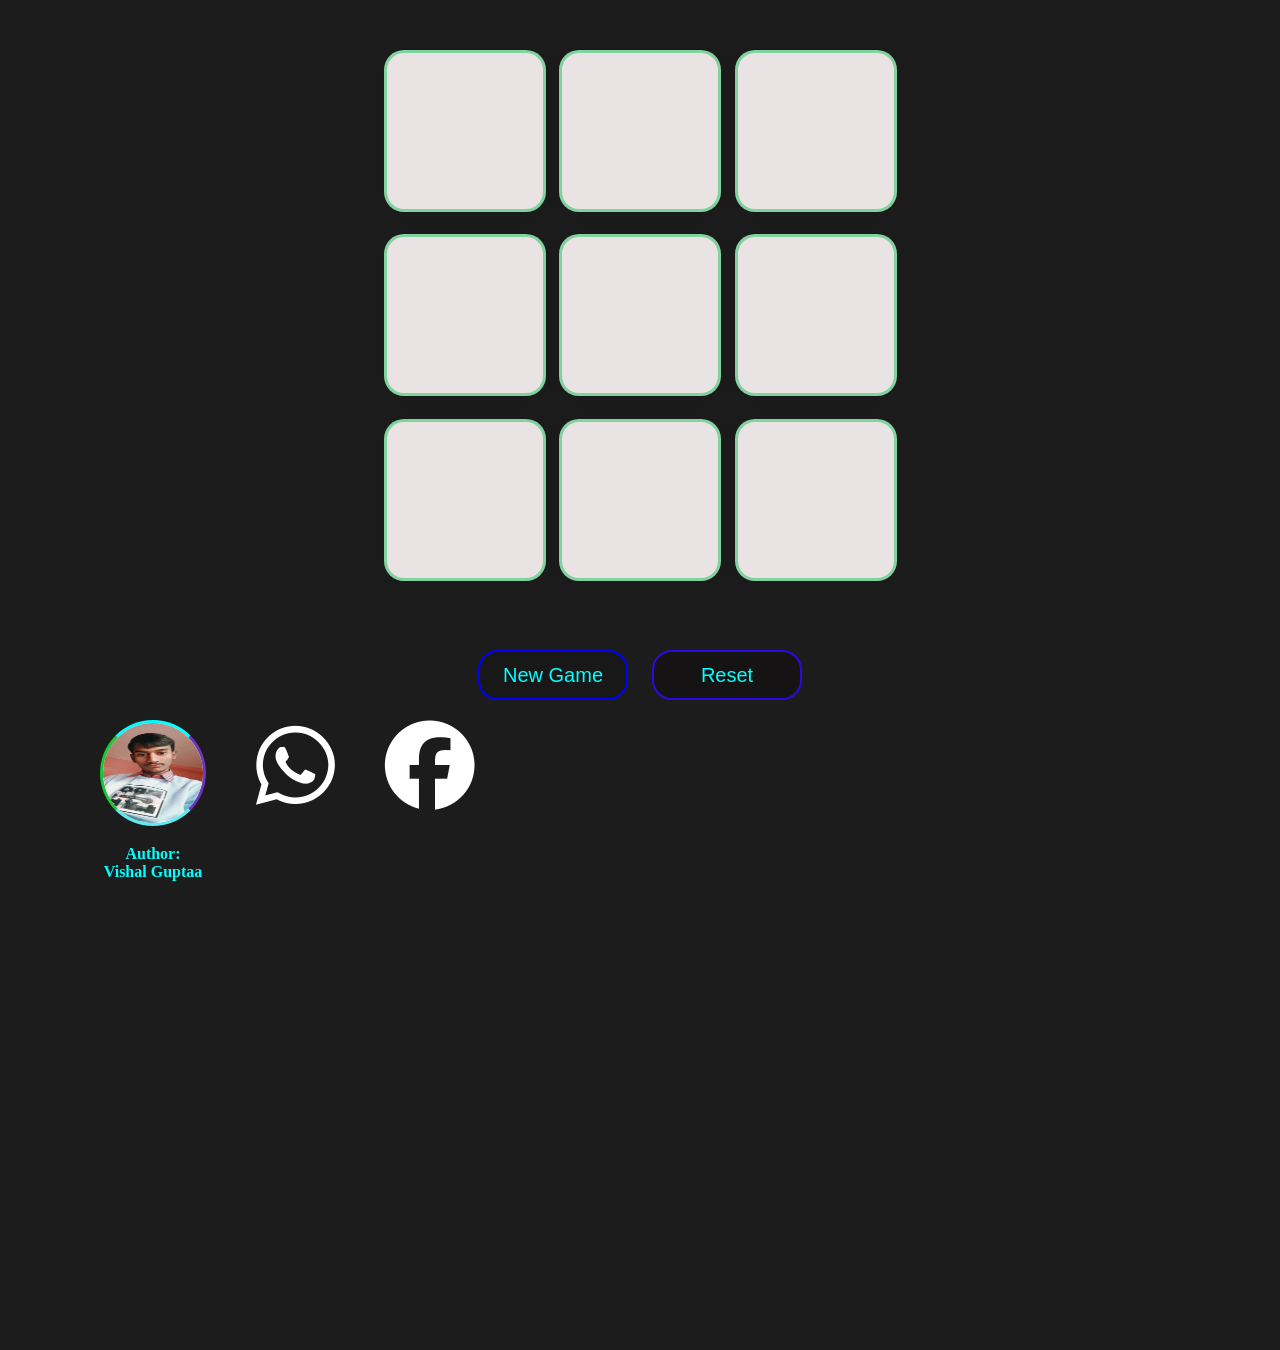
==== index.html @ 02beb9c0 "nothing" ====
<!DOCTYPE html>
<html lang="en">
<head>
    <meta charset="UTF-8">
    <meta name="viewport" content="width=device-width, initial-scale=1.0">
    <title>Tic-Tac-Toe-Game</title>
    <link rel="stylesheet" href="styles.css">
    <link rel="stylesheet" href="https://cdnjs.cloudflare.com/ajax/libs/font-awesome/6.5.1/css/all.min.css" integrity="sha512-DTOQO9RWCH3ppGqcWaEA1BIZOC6xxalwEsw9c2QQeAIftl+Vegovlnee1c9QX4TctnWMn13TZye+giMm8e2LwA==" crossorigin="anonymous" referrerpolicy="no-referrer" />                                                                                                                                                                                                         
</head>
<body>
    <header>

        
        <div class="msg-container hide">
            <p id="msg">Winner</p>
            
        </header>
        
        <main>
         </div>
         <div class="container">
            <div class="game">
                <button class="box"></button>
                <button class="box"></button>
                <button class="box"></button>
                <button class="box"></button>
                <button class="box"></button>
                <button class="box"></button>
                <button class="box"></button>
                <button class="box"></button>
                <button class="box"></button>
            </div>
        </div>  
        <button id="new-btn">New Game</button>
        <button id="reset-btn">Reset</button>
      
     </main>
        <footer>
            <div class="footer-container">
                <div class="img">
                    <img src="vishal.jpg"><br><br>
                    <p>Author: Vishal Guptaa</p>
                </div>

                <a href="http://wa.me/9779816245122" target="_blank" rel="noopener noreferrer">

                    <i class="fa-brands fa-whatsapp icon"></i>
                </a>
                <a href="https://www.facebook.com/profile.php?id=100027750681020">

                    <i class="fa-brands fa-facebook icon"></i>

                </a>


                
               
            </div>    
        </footer>
        
        <script src="app.js"></script>
</body>
</html>
---- styles.css ----
*{
padding: 0;
margin: 0;
}

body{

    background-color: rgba(14, 14, 14, 0.943);
    text-align: center;
    
}

h1{

    color: rgb(20, 227, 13);
    font-size: 50px;
    font-style: italic;
    font-family: 'Franklin Gothic Medium', 'Arial Narrow', Arial, sans-serif;
    font-weight: bolder;
    background-color:black;
    width: 700px;
    border: 2px;
    border-style: double;
    border-color: rgb(225, 12, 40);
    border-radius: 25px;
    display: flex;
    justify-content: center;
    align-items: center;
    margin: auto;
}


.container{
    height: 70vh;
    display: flex;
    justify-content: center;
    align-items: center;
    margin-bottom: 20px;
    
}

.game{

    height: 60vmin;
    width: 60vmin;
    display: flex;
    flex-wrap: wrap;
    justify-content: center;
    align-items: center;
    gap: 1.5vmin;


   
}
.box{

    height: 18vmin;
    width: 18vmin;
    border-radius: 1rem;
    border:rgba(13, 192, 82, 0.477);
    border-style: solid;
    border-radius: 2px;
    border-radius: 20px;
    box-shadow: 0 0 1rem rgba(0,0,0,0.1);
    font-size: 8vmin;
    color: #343030;
    /* set backgrount color after clicked */
    background-color: rgba(237, 231, 231, 0.984);
    cursor: pointer;
    
    
}
#reset-btn{
    height: 50px;
    width: 150px;
    background-color:rgb(21, 19, 19);
    color: aqua;
    border-color: rgb(40, 12, 223);
    border-style: solid;
    border-radius: 20px;
    cursor: pointer;
    font-size: 20px;
    padding:none;
}

#reset-btn:hover{
    transform: scale(1.2);
    background-color: blue;

}
#msg{
    color: white;
    font-size: 30px;
    margin-bottom: 10px;
}

#new-btn{
    height: 50px;
    width: 150px;
    background-color:rgb(25, 24, 24);
    color: aqua;
    border-color: blue;
    border-style: solid;
    border-radius: 20px;
    cursor: pointer;
    font-size: 20px;
    padding:none;
    margin-right: 20px;

}
#new-btn:hover{
    transform: scale(1.2);
    background-color: blue;
}

.msg-container{
    margin-bottom: 5px;
    
}

.hide{
    display: none;
}
.img{

    height: 100px;
    width: 100px;
    border-radius: 50%;
    background-color: white;
    float: right;
    
    
}

.footer-container{
    height: 70vh;
    display: flex;
    justify-content: left;
    margin-left: 100px;
    margin-top: 20px;
    
}
.img{
    height: 100px;
    width: 100px;
    border-radius: 50%;
    border: 3px;
    border-style: solid;
    border-top-color: aqua;
    border-right-color:rgb(109, 53, 192);
    border-bottom-color: rgb(93, 235, 235);
    border-left-color:rgb(25, 198, 51) ;
    color: aqua;
    
    font-weight: bolder;
    font-style: inherit;
    

   

    
}

.img img{
    height: 100px;
    width: 100px;
    border-radius: 50%;
}

 
 

.icon{
    color: #fff;
    font-size: 90px;
    margin-left: 50px;
}
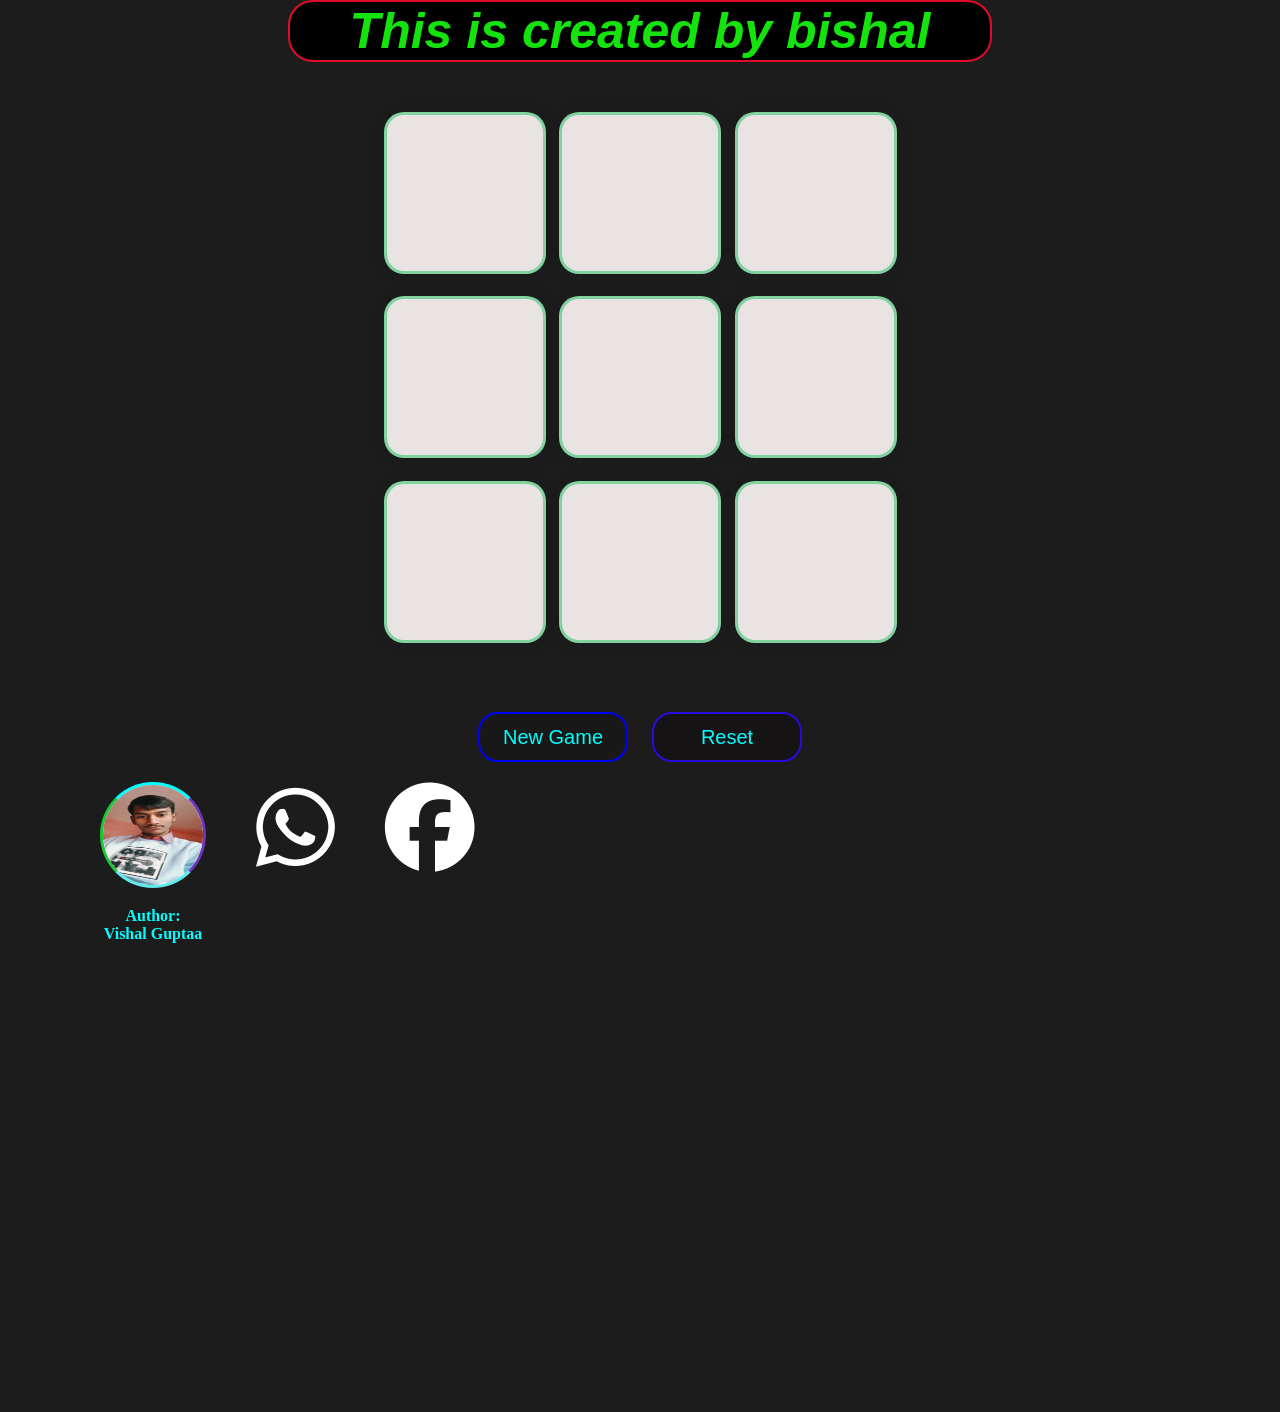
==== commit 69d7797a: "add name" ====
--- a/index.html
+++ b/index.html
@@ -8,6 +8,8 @@
     <link rel="stylesheet" href="https://cdnjs.cloudflare.com/ajax/libs/font-awesome/6.5.1/css/all.min.css" integrity="sha512-DTOQO9RWCH3ppGqcWaEA1BIZOC6xxalwEsw9c2QQeAIftl+Vegovlnee1c9QX4TctnWMn13TZye+giMm8e2LwA==" crossorigin="anonymous" referrerpolicy="no-referrer" />                                                                                                                                                                                                         
 </head>
 <body>
+
+    <h1>This is created by bishal</h1>
     <header>
 
         
@@ -53,6 +55,8 @@
                 </a>
 
 
+
+
                 
                
             </div>    
